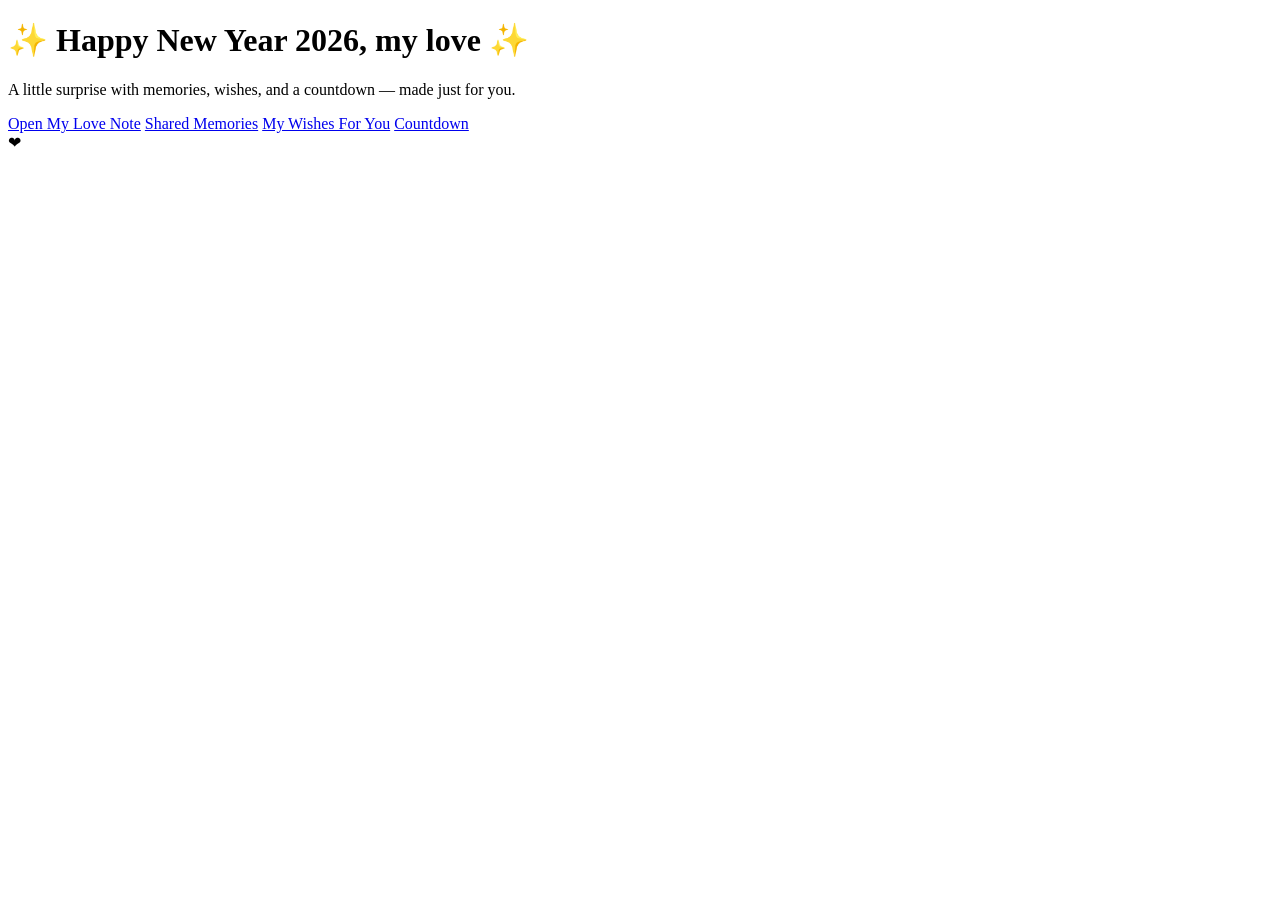
==== index.html @ 4ad92b47 "Add index.html for New year wish to sweetu" ====
<!doctype html>
<html lang="en">
<head>
  <meta charset="utf-8" />
  <meta name="viewport" content="width=device-width,initial-scale=1" />
  <title>Happy New Year 2026</title>
  <link rel="stylesheet" href="style.css">
</head>
<body>
  <main class="page center">
    <h1 class="big">✨ Happy New Year 2026, my love ✨</h1>
    <p class="lead">A little surprise with memories, wishes, and a countdown — made just for you.</p>
    <div class="controls">
      <a class="btn" href="love.html">Open My Love Note</a>
      <a class="btn" href="memories.html">Shared Memories</a>
      <a class="btn" href="wishes.html">My Wishes For You</a>
      <a class="btn" href="countdown.html">Countdown</a>
    </div>
    <div class="heart">❤</div>
  </main>
  <script src="script.js"></script>
</body>
</html>
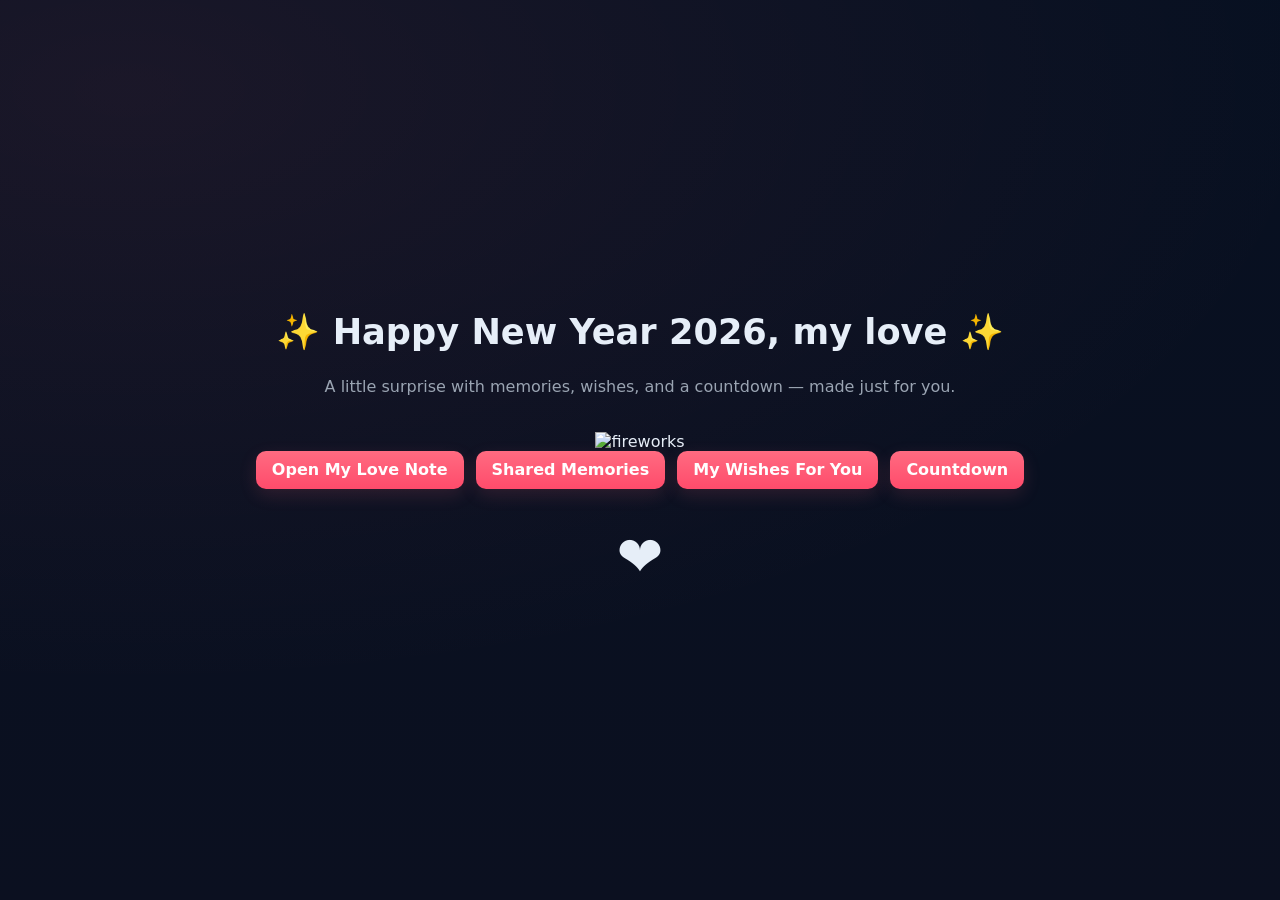
==== commit 5a0e6551: "Add hero-row for fireworks image and controls" ====
--- a/index.html
+++ b/index.html
@@ -10,11 +10,14 @@
   <main class="page center">
     <h1 class="big">✨ Happy New Year 2026, my love ✨</h1>
     <p class="lead">A little surprise with memories, wishes, and a countdown — made just for you.</p>
-    <div class="controls">
+    <div class="hero-row">
+      <img src="images/fireworks.svg" alt="fireworks" class="hero-art"/>
+      <div class="controls">
       <a class="btn" href="love.html">Open My Love Note</a>
       <a class="btn" href="memories.html">Shared Memories</a>
       <a class="btn" href="wishes.html">My Wishes For You</a>
       <a class="btn" href="countdown.html">Countdown</a>
+      </div>
     </div>
     <div class="heart">❤</div>
   </main>
--- a/style.css
+++ b/style.css
@@ -0,0 +1,34 @@
+:root{
+  --bg:#0b1020;
+  --card:#0f1724;
+  --accent:#ff6b81;
+  --muted:#9aa4b2;
+}
+*{box-sizing:border-box}
+html,body{height:100%}
+body{
+  margin:0; font-family:system-ui, -apple-system, 'Segoe UI', Roboto, 'Helvetica Neue', Arial;
+  background: radial-gradient(1200px 600px at 10% 10%, rgba(255,107,129,0.08), transparent),
+              linear-gradient(180deg,#071021 0%, #0b1020 100%);
+  color:#e6eef8;
+  -webkit-font-smoothing:antialiased;
+}
+.page{min-height:100vh;padding:3rem;display:flex;flex-direction:column;justify-content:center;align-items:center;text-align:center}
+.center{gap:1rem}
+.big{font-size:2.2rem;margin:0 0 .5rem}
+.lead{color:var(--muted);margin:0 0 1.25rem}
+.controls{display:flex;gap:.75rem;flex-wrap:wrap;justify-content:center}
+.btn{display:inline-block;padding:.6rem 1rem;border-radius:10px;background:linear-gradient(180deg,var(--accent),#ff4b6b);color:white;text-decoration:none;font-weight:600;box-shadow:0 6px 18px rgba(255,107,129,0.14);transition:transform .16s ease}
+.btn:hover{transform:translateY(-3px)}
+.btn.ghost{background:transparent;border:1px solid rgba(255,255,255,0.06);color:#cfe6ff}
+.heart{font-size:3.5rem;margin-top:1.2rem;animation:beat 1s ease-in-out infinite}
+@keyframes beat{0%,100%{transform:scale(1)}50%{transform:scale(1.12)}}
+.message{max-width:700px;margin:1rem auto;color:#ffeef2}
+.mem-list, .wish-list{text-align:left;max-width:720px;margin:1rem auto;padding:0 1rem}
+.mem-list li, .wish-list li{margin:0.6rem 0;padding-left:0.5rem}
+.countdown{font-size:2rem;font-weight:700;margin:0.5rem 0;color:var(--accent)}
+
+/* confetti */
+.confetti{position:fixed;pointer-events:none;z-index:9999;top:0;left:0;width:8px;height:12px;opacity:0.95;transform-origin:center}
+
+@media (max-width:520px){.big{font-size:1.4rem}.heart{font-size:2.5rem}}
